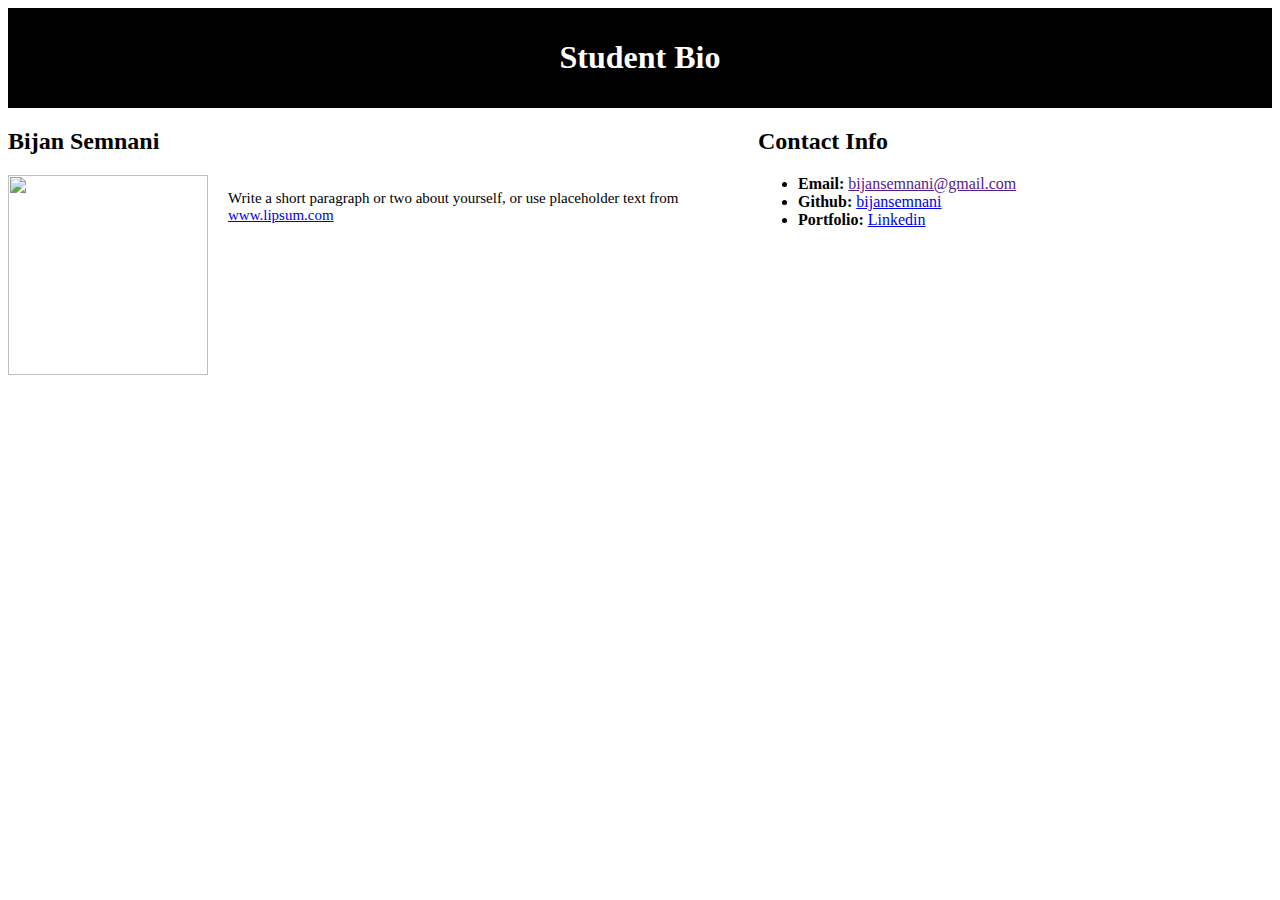
==== html-bio-with-css.html @ af74ca95 "better looking" ====
<!-- CSS Stylesheets with Relative Paths -->

<!DOCTYPE html>
<html lang="en-us">

<head>
  <meta charset="UTF-8">
  <title>CSS Stylesheets with Relative Paths</title>
  <link rel="stylesheet" type="text/css" href="index.css">
</head>

<body>
  <header>
    <h1>Student Bio</h1>
  </header>

  <div>

    <section>

      <h2>Bijan Semnani</h2>

       <img src="IMG_0897.jpg" height="200" width="200">

      <p>Write a short paragraph or two about yourself, or use placeholder text from
         <a href="http://www.lipsum.com/">www.lipsum.com</a></p>
    </section>

    <section>
      <h2>Contact Info</h2>
      <ul>
        <li><strong>Email:</strong> <a href=""mailto:bijansemnani@gmail.com?subject=feedback"">bijansemnani@gmail.com</a></li>
        <li><strong>Github:</strong> <a href="https://github.com/bijansemnani">bijansemnani</a></li>
        <li><strong>Portfolio:</strong> <a href="https://www.linkedin.com/in/bijan-semnani-a11577110/">Linkedin</a></li>
      </ul>
    </section>
  </div>

</body>

</html>
---- index.css ----
header {
  background: black;
  color: white;
  text-align: center;
  padding: 10px 15px;
}

section {
  float: left;
  padding-right: 30px;

}

div{
  overflow: auto;
}

p {
  padding-left: 20px;
  float: right;
  font-size: 15px;
  width: 500px;
}

.test{
  float: right;
}
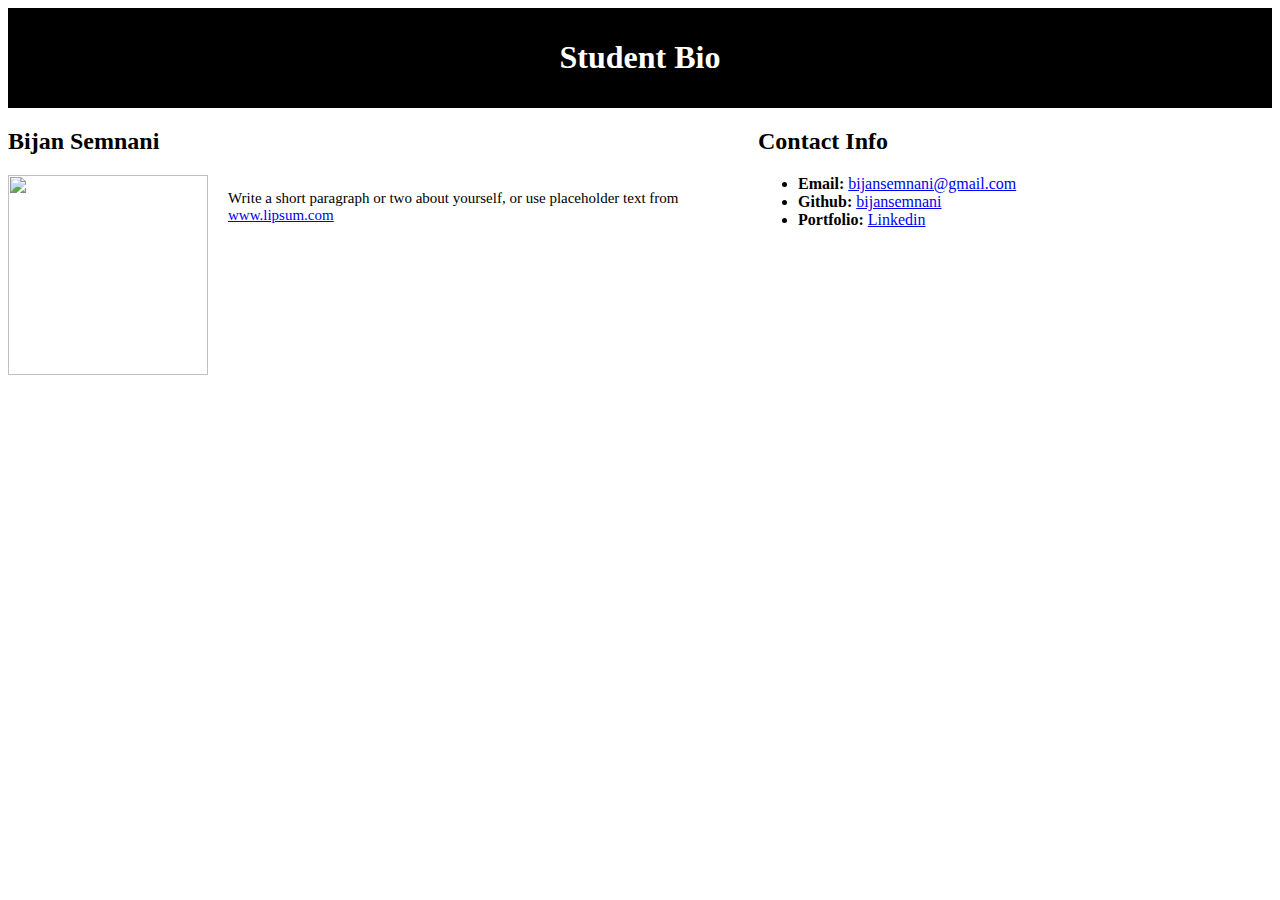
==== commit af09669b: "fixed index.html" ====
--- a/html-bio-with-css.html
+++ b/html-bio-with-css.html
@@ -29,9 +29,9 @@
     <section>
       <h2>Contact Info</h2>
       <ul>
-        <li><strong>Email:</strong> <a href=""mailto:bijansemnani@gmail.com?subject=feedback"">bijansemnani@gmail.com</a></li>
-        <li><strong>Github:</strong> <a href="https://github.com/bijansemnani">bijansemnani</a></li>
-        <li><strong>Portfolio:</strong> <a href="https://www.linkedin.com/in/bijan-semnani-a11577110/">Linkedin</a></li>
+        <li><strong>Email:</strong> <a href="mailto:bijansemnani@gmail.com?subject=feedback">bijansemnani@gmail.com</a></li>
+        <li><strong>Github:</strong> <a href="https://github.com/bijansemnani" target="_blank">bijansemnani</a></li>
+        <li><strong>Portfolio:</strong> <a href="https://www.linkedin.com/in/bijan-semnani-a11577110/" target="_blank">Linkedin</a></li>
       </ul>
     </section>
   </div>
